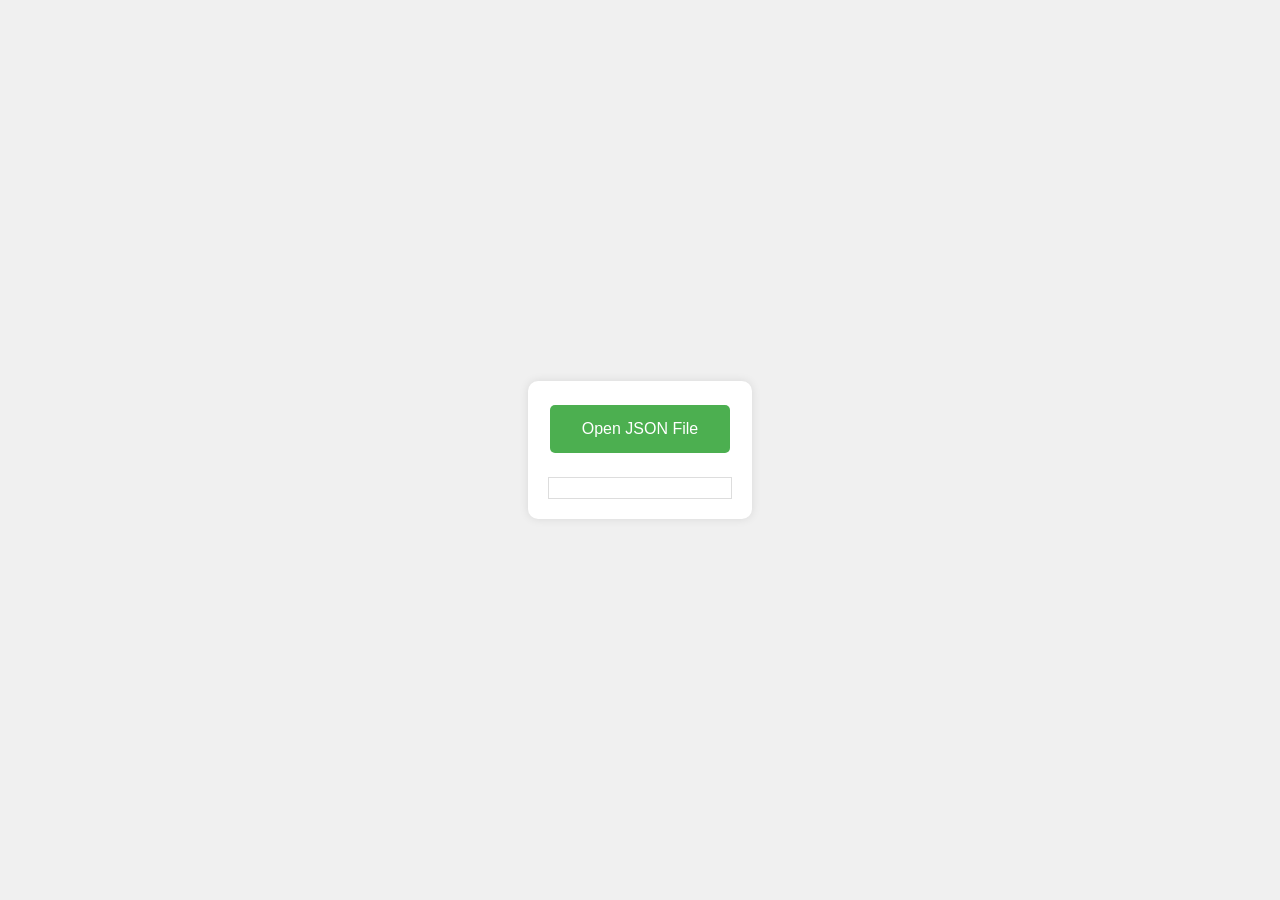
==== file.html @ b6a9f978 "New ideas for 2025" ====
<!DOCTYPE html>
<html lang="en">
<head>
    <meta charset="UTF-8">
    <meta name="viewport" content="width=device-width, initial-scale=1.0">
    <title>JSON File Reader</title>
    <style>
        body {
            font-family: Arial, sans-serif;
            display: flex;
            justify-content: center;
            align-items: center;
            height: 100vh;
            margin: 0;
            background-color: #f0f0f0;
        }
        #container {
            text-align: center;
            background: white;
            padding: 20px;
            border-radius: 10px;
            box-shadow: 0 0 10px rgba(0,0,0,0.1);
        }
        #content {
            margin-top: 20px;
            text-align: left;
            max-height: 300px;
            overflow-y: auto;
            border: 1px solid #ddd;
            padding: 10px;
        }
        button {
            background-color: #4CAF50; /* Green */
            border: none;
            color: white;
            padding: 15px 32px;
            text-align: center;
            text-decoration: none;
            display: inline-block;
            font-size: 16px;
            margin: 4px 2px;
            cursor: pointer;
            border-radius: 5px;
        }
    </style>
</head>
<body>
    <div id="container">
        <button id="openFile">Open JSON File</button>
        <div id="content"></div>
    </div>

    <script>
        async function handleFileSelect() {
            try {
                const [fileHandle] = await window.showOpenFilePicker({
                    types: [{
                        description: 'JSON Files',
                        accept: {
                            'application/json': ['.json'],
                        },
                    }],
                });
                
                const file = await fileHandle.getFile();
                const content = await file.text();
                const jsonData = JSON.parse(content); // JSON string to JS object

                // Convert JSON object to array if it isn't already
                let arrayData;
                if (Array.isArray(jsonData)) {
                    arrayData = jsonData;
                } else {
                    // If JSON is an object, convert it to an array of its values
                    arrayData = Object.values(jsonData);
                }

                // Display the data on the webpage
                const contentDiv = document.getElementById('content');
                contentDiv.innerHTML = '';
                
                arrayData.forEach(item => {
                    const p = document.createElement('p');
                    p.textContent = JSON.stringify(item); // or access specific properties if known
                    contentDiv.appendChild(p);
                });

                console.log('Array data:', arrayData);
                
            } catch (error) {
                console.error('Error loading or parsing JSON:', error);
            }
        }

        // Attach click event to the button
        document.getElementById('openFile').addEventListener('click', handleFileSelect);
    </script>
</body>
</html>
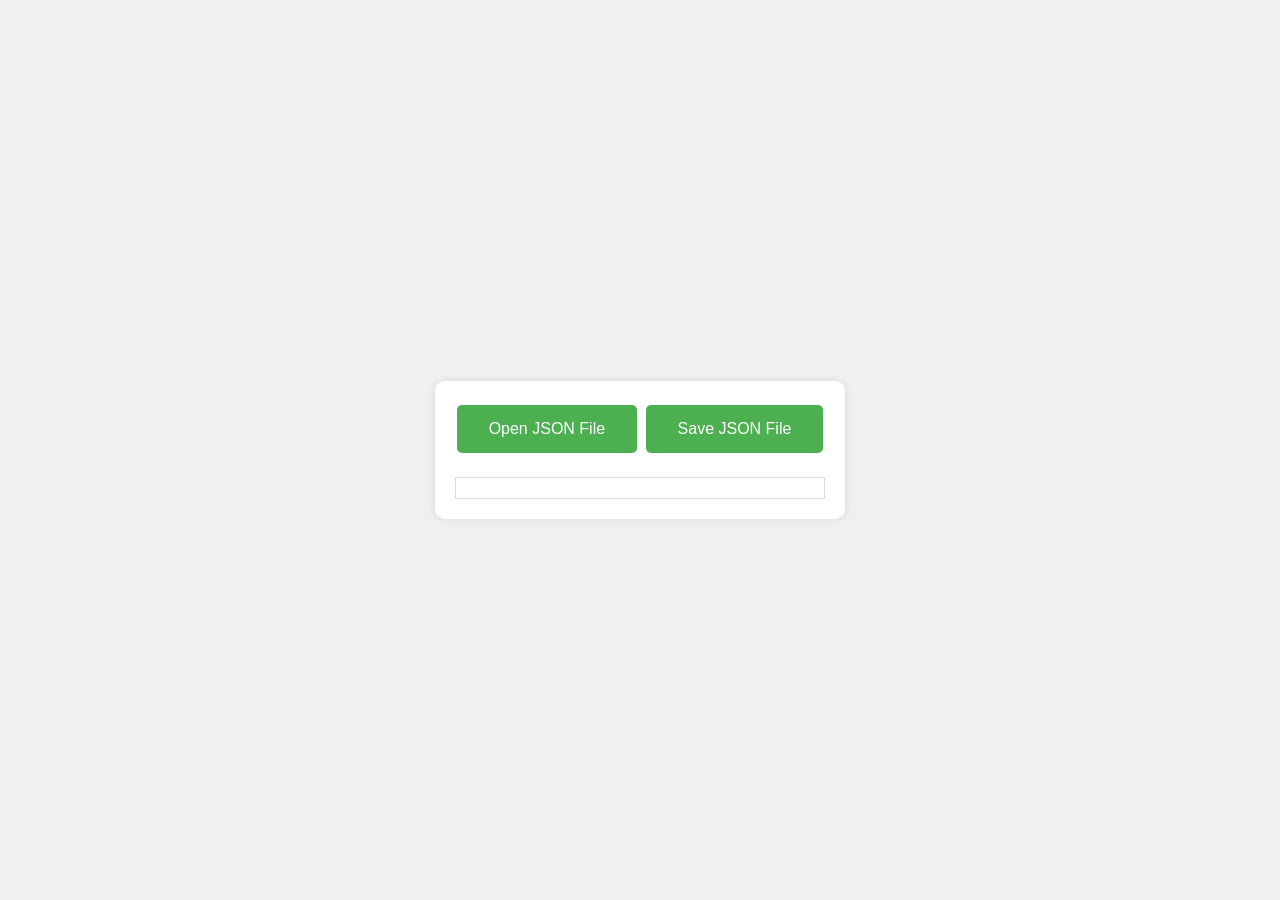
==== commit 6b5ba880: "Experiments" ====
--- a/file.html
+++ b/file.html
@@ -3,7 +3,7 @@
 <head>
     <meta charset="UTF-8">
     <meta name="viewport" content="width=device-width, initial-scale=1.0">
-    <title>JSON File Reader</title>
+    <title>File Handling Demo</title>
     <style>
         body {
             font-family: Arial, sans-serif;
@@ -21,16 +21,8 @@
             border-radius: 10px;
             box-shadow: 0 0 10px rgba(0,0,0,0.1);
         }
-        #content {
-            margin-top: 20px;
-            text-align: left;
-            max-height: 300px;
-            overflow-y: auto;
-            border: 1px solid #ddd;
-            padding: 10px;
-        }
         button {
-            background-color: #4CAF50; /* Green */
+            background-color: #4CAF50;
             border: none;
             color: white;
             padding: 15px 32px;
@@ -42,16 +34,25 @@
             cursor: pointer;
             border-radius: 5px;
         }
+        #fileContent {
+            margin-top: 20px;
+            text-align: left;
+            max-height: 200px;
+            overflow-y: auto;
+            border: 1px solid #ddd;
+            padding: 10px;
+        }
     </style>
 </head>
 <body>
     <div id="container">
         <button id="openFile">Open JSON File</button>
-        <div id="content"></div>
+        <button id="saveFile">Save JSON File</button>
+        <div id="fileContent"></div>
     </div>
 
     <script>
-        async function handleFileSelect() {
+        async function handleFileOpen() {
             try {
                 const [fileHandle] = await window.showOpenFilePicker({
                     types: [{
@@ -64,36 +65,46 @@
                 
                 const file = await fileHandle.getFile();
                 const content = await file.text();
-                const jsonData = JSON.parse(content); // JSON string to JS object
+                const jsonData = JSON.parse(content);
 
-                // Convert JSON object to array if it isn't already
-                let arrayData;
-                if (Array.isArray(jsonData)) {
-                    arrayData = jsonData;
-                } else {
-                    // If JSON is an object, convert it to an array of its values
-                    arrayData = Object.values(jsonData);
-                }
-
-                // Display the data on the webpage
-                const contentDiv = document.getElementById('content');
-                contentDiv.innerHTML = '';
-                
-                arrayData.forEach(item => {
-                    const p = document.createElement('p');
-                    p.textContent = JSON.stringify(item); // or access specific properties if known
-                    contentDiv.appendChild(p);
-                });
-
-                console.log('Array data:', arrayData);
+                document.getElementById('fileContent').innerText = JSON.stringify(jsonData, null, 2);
+                console.log('File opened:', jsonData);
                 
             } catch (error) {
-                console.error('Error loading or parsing JSON:', error);
+                console.error('Error opening file:', error);
             }
         }
 
-        // Attach click event to the button
-        document.getElementById('openFile').addEventListener('click', handleFileSelect);
+        async function handleFileSave() {
+            try {
+                const handle = await window.showSaveFilePicker({
+                    suggestedName: 'example.json',
+                    types: [{
+                        description: 'JSON Files',
+                        accept: {
+                            'application/json': ['.json'],
+                        }
+                    }]
+                });
+                
+                const writable = await handle.createWritable();
+
+                // Here we're saving some dummy data. In a real scenario, this would be your data to save.
+                const dataToSave = {
+                    "example": "This is an example JSON data to save."
+                };
+                await writable.write(JSON.stringify(dataToSave, null, 2));
+                
+                await writable.close();
+
+                console.log('File saved successfully');
+            } catch (error) {
+                console.error('Error saving file:', error);
+            }
+        }
+
+        document.getElementById('openFile').addEventListener('click', handleFileOpen);
+        document.getElementById('saveFile').addEventListener('click', handleFileSave);
     </script>
 </body>
 </html>
